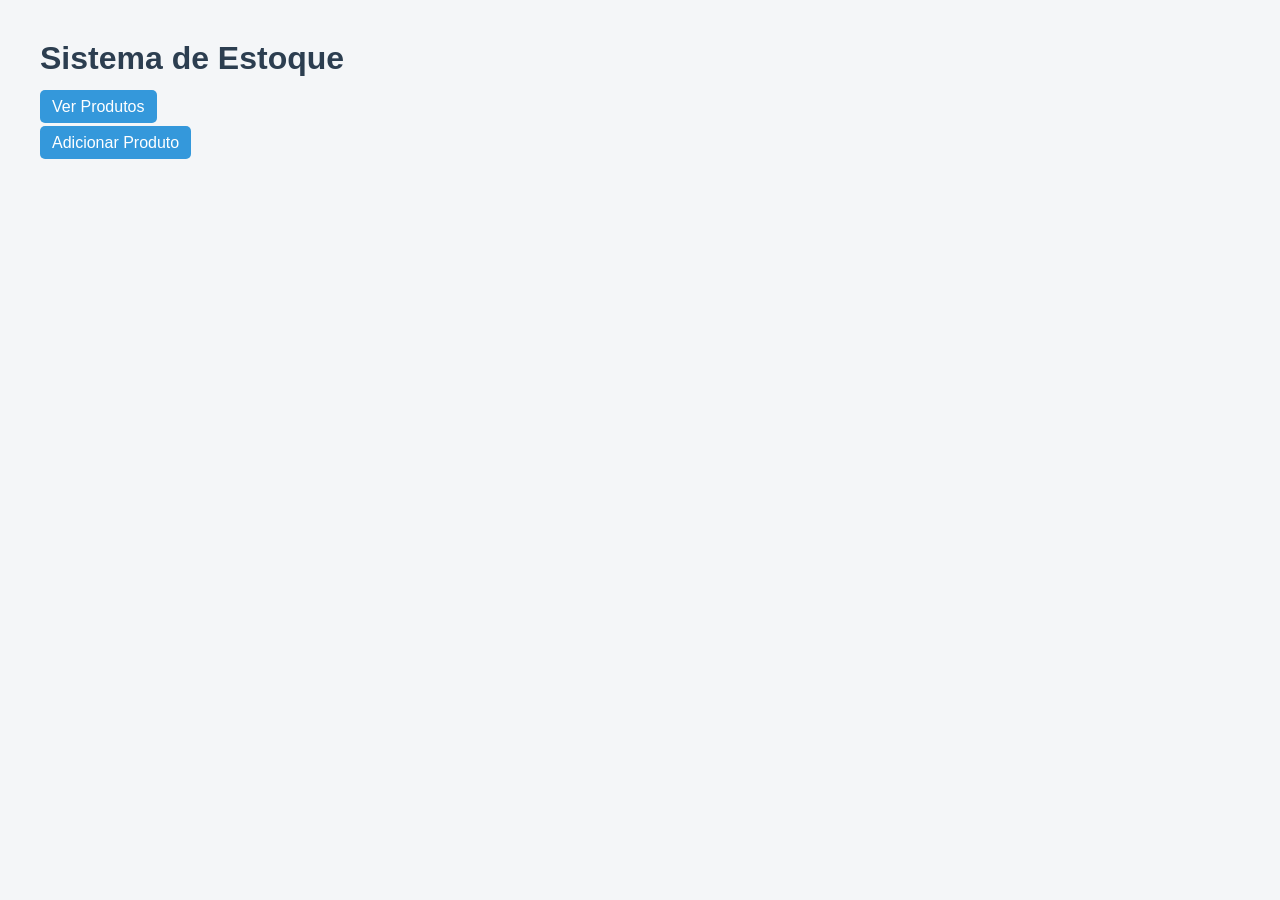
==== templates/index.html @ d6a3e068 "Sistema de estoque funcionando" ====
<!DOCTYPE html>
<html>
<head>
    <link rel="stylesheet" href="/static/style.css">
</head>
<body>

<h1>Sistema de Estoque</h1>

<a href="/produtos">Ver Produtos</a><br><br>
<a href="/add">Adicionar Produto</a>

</body>
---- static/style.css ----
body {
    font-family: Arial;
    background-color: #f4f6f8;
    margin: 40px;
}

h1 {
    color: #2c3e50;
}

a {
    text-decoration: none;
    color: white;
    background-color: #3498db;
    padding: 8px 12px;
    border-radius: 5px;
}

table {
    border-collapse: collapse;
    width: 70%;
    margin-top: 20px;
}

th {
    background-color: #3498db;
    color: white;
}

td, th {
    padding: 10px;
    text-align: center;
}
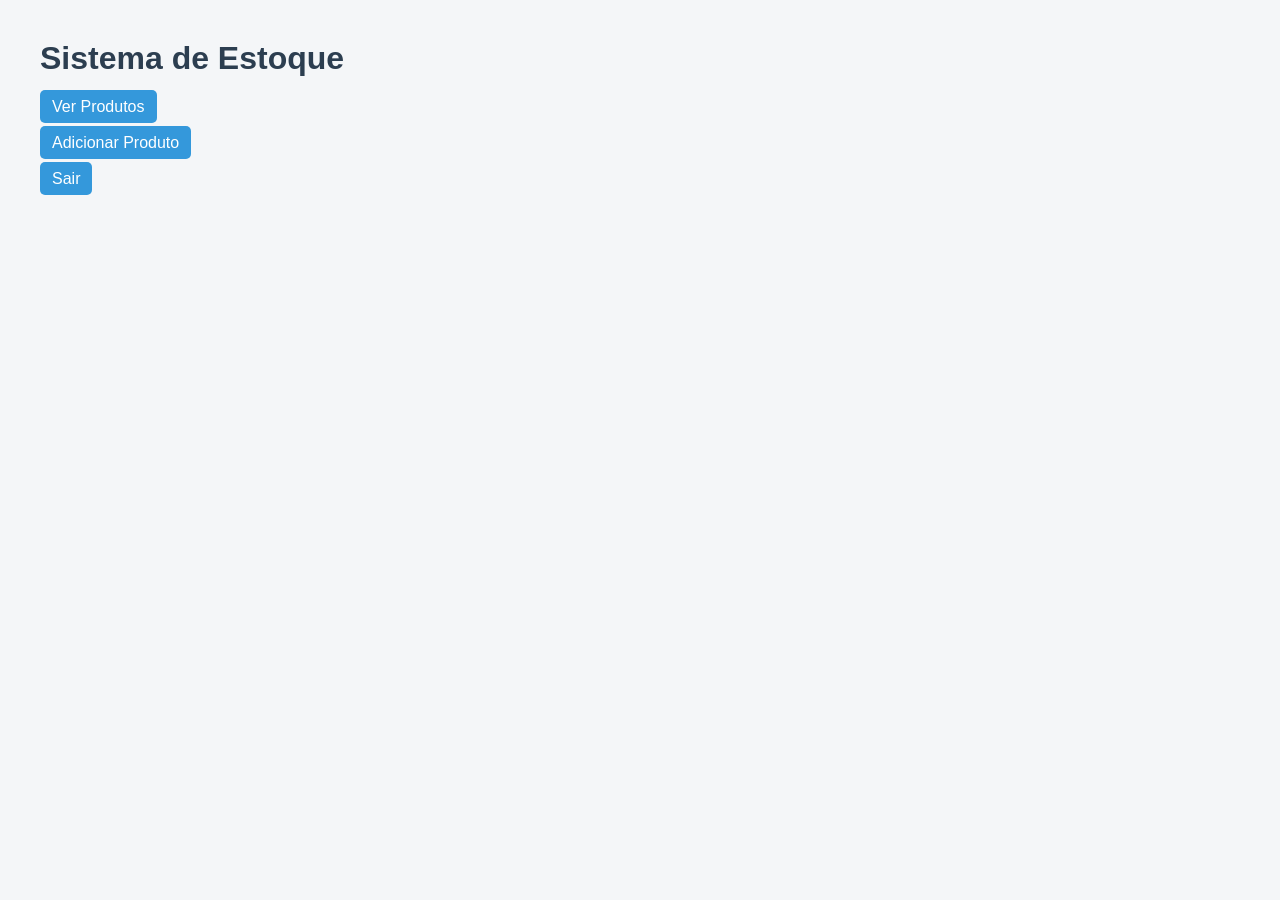
==== commit d8040e79: "adicionando requirements" ====
--- a/templates/index.html
+++ b/templates/index.html
@@ -11,3 +11,6 @@
 <a href="/add">Adicionar Produto</a>
 
 </body>
+
+<br><br>
+<a href="/logout">Sair</a>
